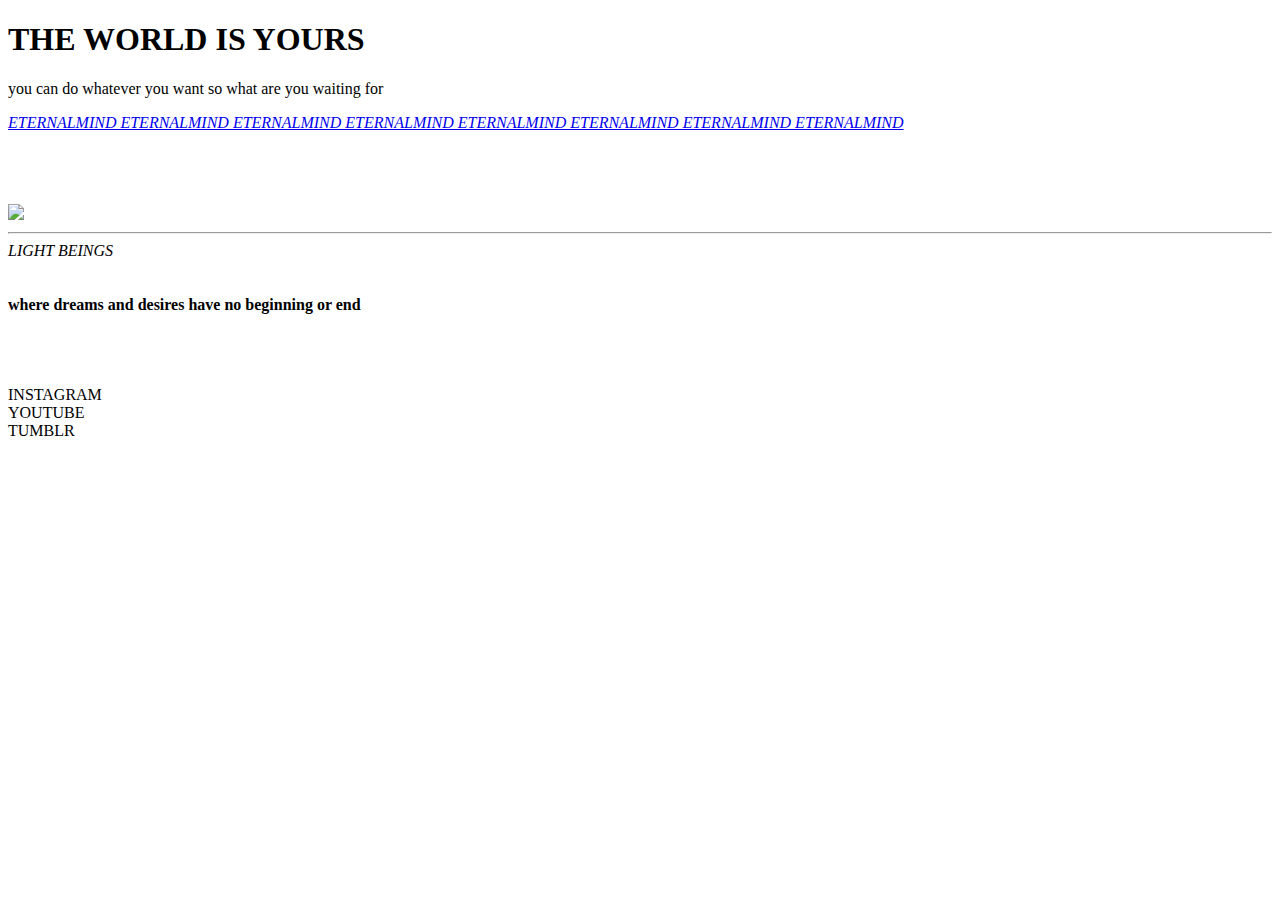
==== NOMONEYMIND WEBSITE/index.html @ 52f00d3e "change test" ====
<!DOCTYPE html>
<html lang="en">
<head>
<meta charset="utf-8">
<meta name="viewport" content="width=device-width, initial-scale=1">
<link rel="stylesheet" href="styles.css">

<title>Ø</title>
</head>
<body>

<h1>THE WORLD IS YOURS</h1>
<p>you can do whatever you want so what are you waiting for</p>
  <i>
    <a href="https://www.omegle.com" target="_blank">
 ETERNALMIND ETERNALMIND ETERNALMIND ETERNALMIND ETERNALMIND ETERNALMIND ETERNALMIND ETERNALMIND
</a>
</i><br><br><br><br><br>
<img src="images/tumblr_37fdb2e7002bbf783587d795293573a3_f6122fed_1280.png" width="600">
  <hr>

  <i>  LIGHT BEINGS</i><br><br><br>

  <b>where dreams and desires have no beginning or end</b>
<br><br><br><br><br>
  <div class="footer">
    <div class="item item-1">INSTAGRAM</div>
    <div class="item item-2">YOUTUBE</div>
    <div class="item item-3">TUMBLR</div>
  </div>

<script src="app.js"></script>  
</body>
</html>
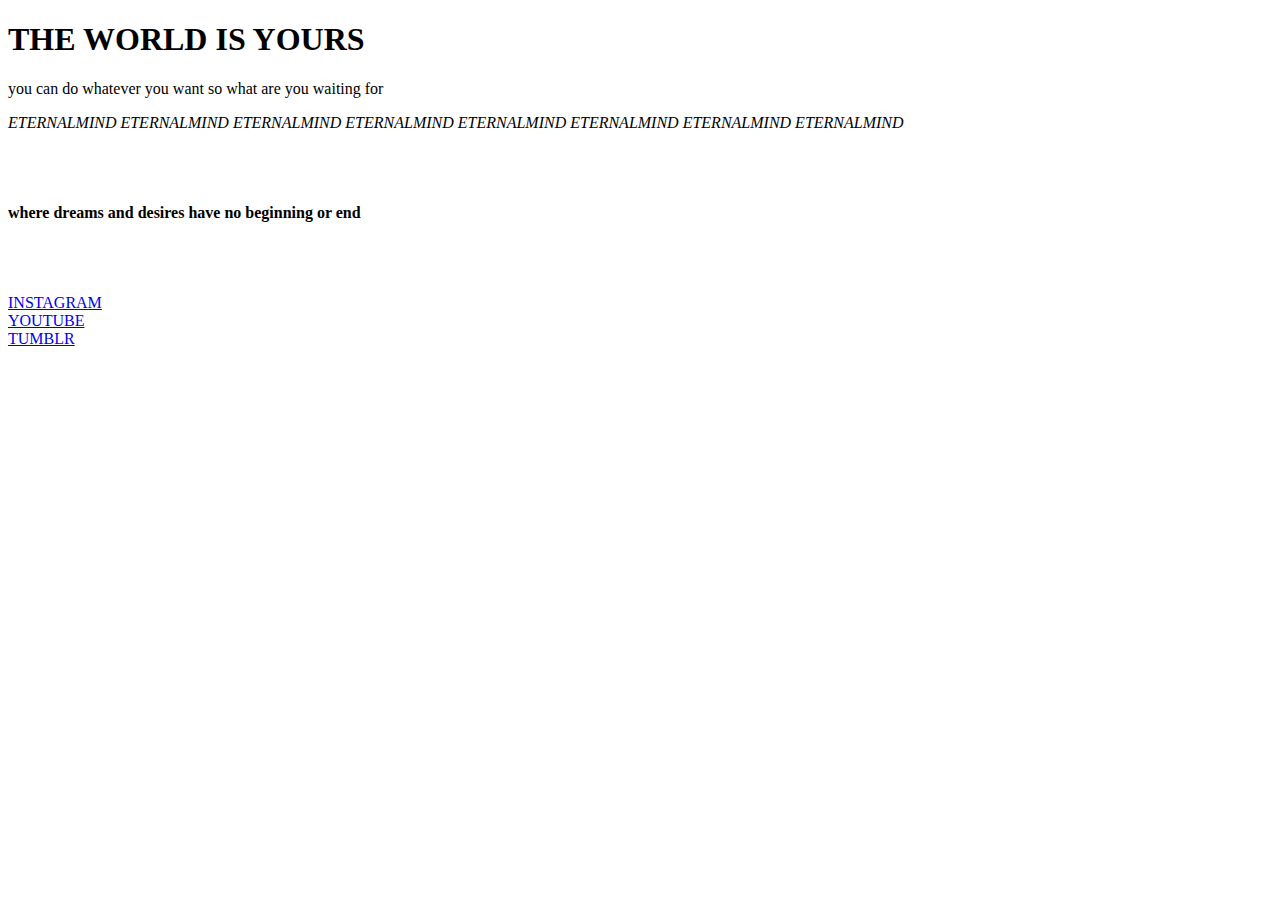
==== commit f1c203d9: "add links" ====
--- a/NOMONEYMIND WEBSITE/index.html
+++ b/NOMONEYMIND WEBSITE/index.html
@@ -12,20 +12,18 @@
 <h1>THE WORLD IS YOURS</h1>
 <p>you can do whatever you want so what are you waiting for</p>
   <i>
-    <a href="https://www.omegle.com" target="_blank">
  ETERNALMIND ETERNALMIND ETERNALMIND ETERNALMIND ETERNALMIND ETERNALMIND ETERNALMIND ETERNALMIND
 </a>
 </i><br><br><br><br><br>
-<img src="images/tumblr_37fdb2e7002bbf783587d795293573a3_f6122fed_1280.png" width="600">
-  <hr>
-
-  <i>  LIGHT BEINGS</i><br><br><br>
 
   <b>where dreams and desires have no beginning or end</b>
 <br><br><br><br><br>
   <div class="footer">
+    <a href="https://instagram.com/nomoneymind">
     <div class="item item-1">INSTAGRAM</div>
+    <a href="https://www.youtube.com/channel/UCz6hdFl4_s9TXM5HaB48EFw">
     <div class="item item-2">YOUTUBE</div>
+    <a href="https://www.eternalmind.tumblr.com">
     <div class="item item-3">TUMBLR</div>
   </div>
 
